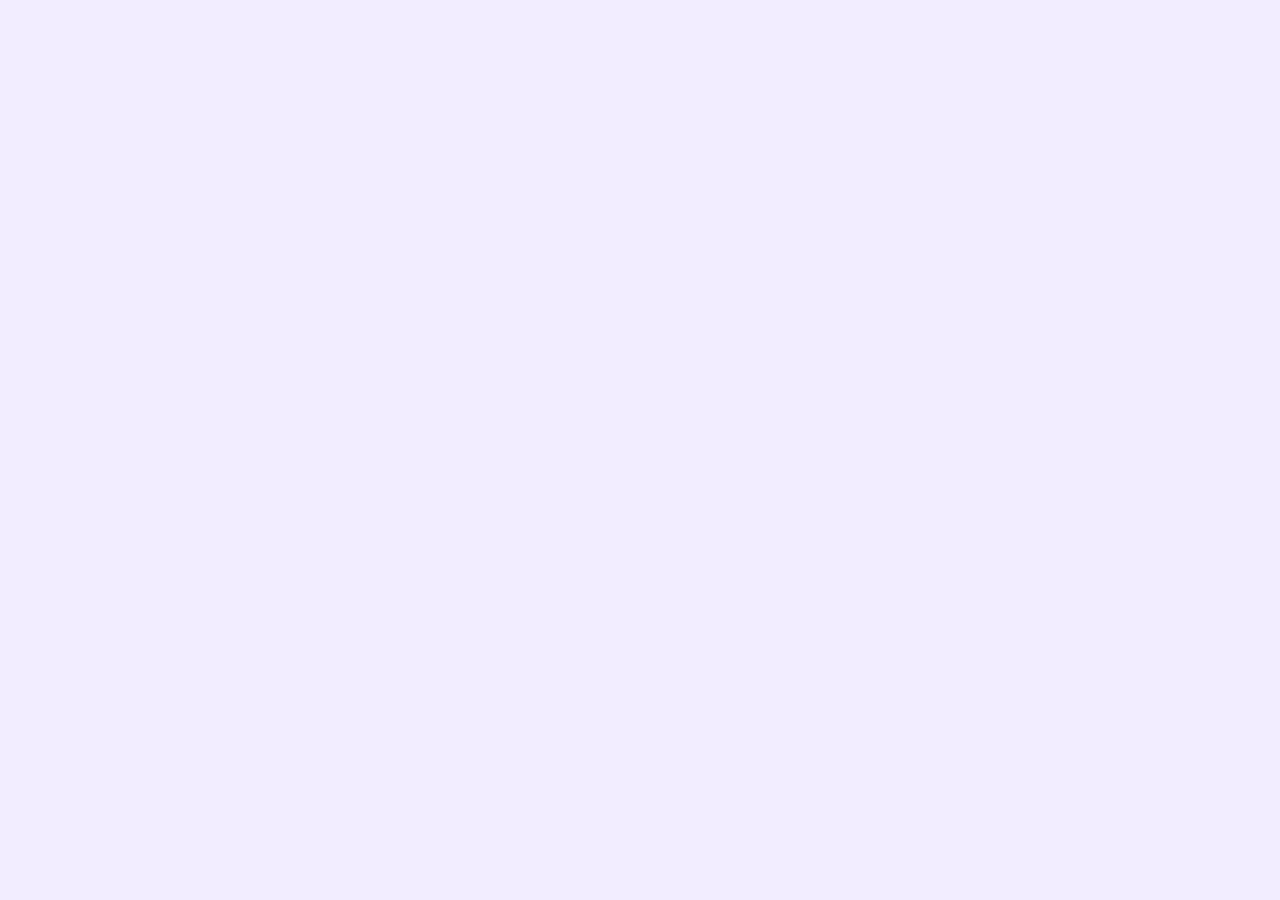
==== contacts.html @ 94da1e91 "added card layout in upcoming-trips.html" ====
<!DOCTYPE html>
<html lang="en">
  <head>
    <meta charset="UTF-8" />
    <meta http-equiv="X-UA-Compatible" content="IE=edge" />
    <meta name="viewport" content="width=device-width, initial-scale=1.0" />
    <link
      href="https://fonts.googleapis.com/css2?family=Abril+Fatface&family=Inconsolata:wght@200;300;400;500&family=Lato:wght@100&display=swap"
      rel="stylesheet"
    />
    <link
      href="https://cdn.jsdelivr.net/npm/bootstrap@5.2.0/dist/css/bootstrap.min.css"
      rel="stylesheet"
      integrity="sha384-gH2yIJqKdNHPEq0n4Mqa/HGKIhSkIHeL5AyhkYV8i59U5AR6csBvApHHNl/vI1Bx"
      crossorigin="anonymous"
    />
    <script
      src="https://cdn.jsdelivr.net/npm/bootstrap@5.2.0/dist/js/bootstrap.bundle.min.js"
      integrity="sha384-A3rJD856KowSb7dwlZdYEkO39Gagi7vIsF0jrRAoQmDKKtQBHUuLZ9AsSv4jD4Xa"
      crossorigin="anonymous"
    ></script>
    <link rel="stylesheet" href="index.css" />
    <script
      src="https://kit.fontawesome.com/a4792ce415.js"
      crossorigin="anonymous"
    ></script>
    <title>Контакти</title>
  </head>
  <body></body>
</html>
---- index.css ----
.first-parallax {
  /* The image used */
  background-image: url(/imgs/IMG_20220725_153014_079.jpg);

  /* Set a specific height */
  min-height: 500px;

  /* Create the parallax scrolling effect */
  background-attachment: fixed;
  background-position: center;
  background-repeat: no-repeat;
  background-size: cover;
}

body {
  background-color: #f2edff;
  font-family: "Lato", sans-serif;
}

header {
  display: flex;
  justify-content: space-between;
  margin: 0 0 0 10px;
  padding-top: 10px;
}

.navigation-wrapper {
  display: flex;
  justify-content: space-evenly;
  margin-right: 45px;
}

.navigation a {
  text-decoration: none;
  color: black;
  transition: all 150ms ease-in-out;
}

.navigation a:hover {
  color: #29779e;
  opacity: 0.9;
}

header ul,
.navigation {
  padding: 0;
}
header li,
.navigation li {
  display: inline;
  margin-right: 15px;
}
.navigation li {
  font-size: 20px;
}

h1 {
  text-align: center;

  margin: 30px 0 50px;
}

.description {
  margin: 20px;
  font-weight: 400;
  text-align: center;
}

.link-wrapper {
  margin: 10px 0;
}

.gallery-btn {
  background-color: #29779e;
  color: white;
  border: 1px solid #29779e;
  padding: 5px 8px;
  border-radius: 4px;
  text-decoration: none;
  margin-right: 10px;
  transition: all 150ms ease-in-out;
}

.gallery-btn:hover {
  color: white;
  opacity: 0.8;
}

.upcoming-btn {
  background-color: white;
  color: #29779e;

  border: 1px solid white;
  padding: 5px 8px;
  border-radius: 4px;
  text-decoration: none;
  margin-right: 10px;
  transition: all 150ms ease-in-out;
}
.second-parallax {
  background-image: url(/imgs/IMG_20220725_153019_994.jpg);

  /* Set a specific height */
  min-height: 500px;

  /* Create the parallax scrolling effect */
  background-attachment: fixed;
  background-position: center;
  background-repeat: no-repeat;
  background-size: cover;
  border-radius: 7px;
}

footer {
  margin: 30px 0 10px 0;
  text-align: center;
}

footer a,
header a {
  color: #29779e;
  transition: all 150ms ease-in-out;
}

footer a:hover,
header a:hover {
  opacity: 0.7;
  color: #29779e;
}

h7 {
  font-size: 20px;
  font-weight: 700;
}
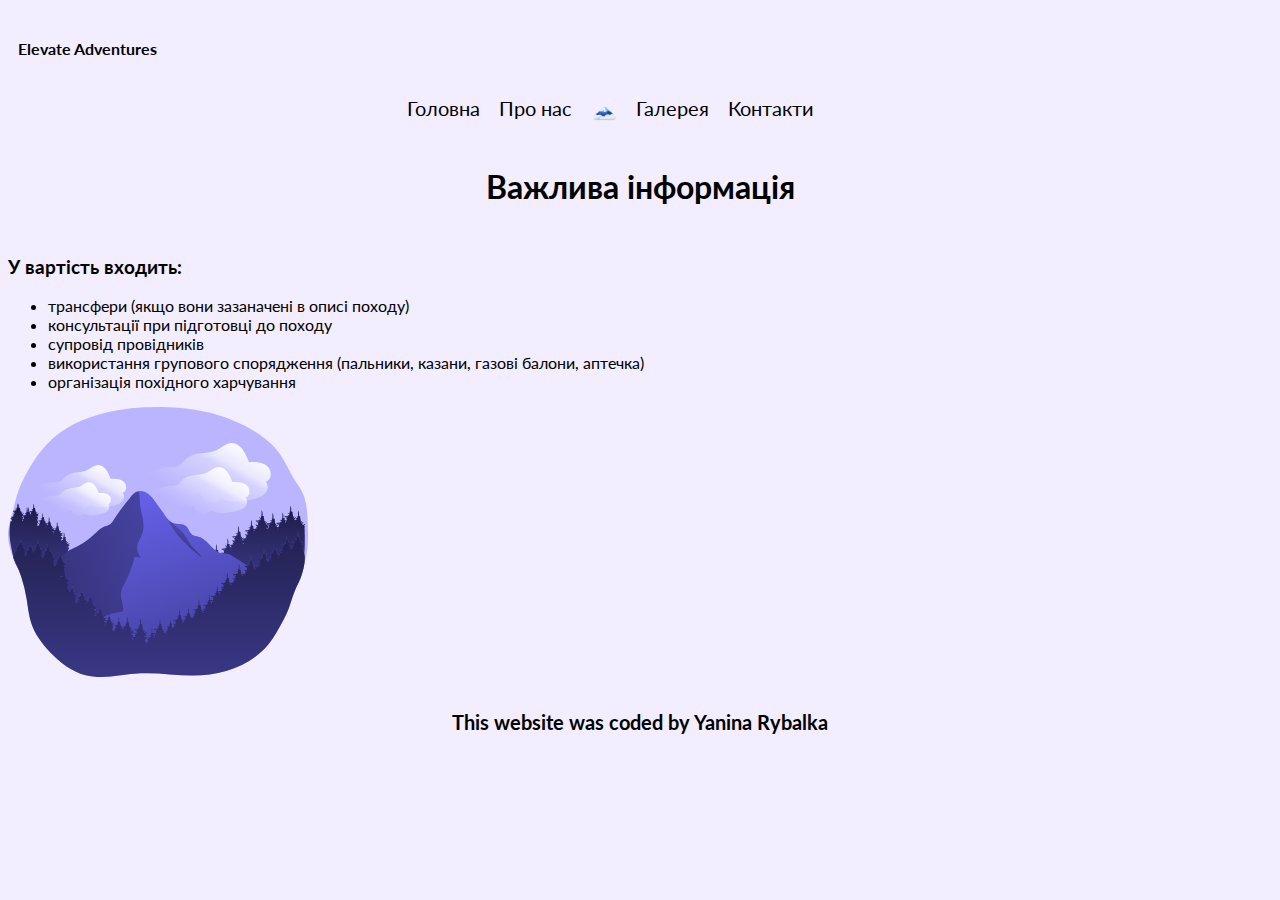
==== commit 1c13dc01: "added info to contacts.html" ====
--- a/contacts.html
+++ b/contacts.html
@@ -26,5 +26,82 @@
     ></script>
     <title>Контакти</title>
   </head>
-  <body></body>
+  <body>
+    <header>
+      <h4 class="d-lg-inline d-md-inline d-none">Elevate Adventures</h4>
+
+      <ul>
+        <li>
+          <a
+            href="https://www.instagram.com/shymanska.daria/"
+            target="_blank"
+            class="icon me-3"
+            ><i class="fa-brands fa-instagram"></i
+          ></a>
+        </li>
+        <li>
+          <a
+            href="https://www.facebook.com/profile.php?id=100006714827325
+
+"
+            target="_blank"
+            class="icon me-3"
+            ><i class="fa-brands fa-facebook"></i
+          ></a>
+        </li>
+        <li>
+          <a
+            href="https://web.telegram.org/z/#420301085"
+            target="_blank"
+            class="icon"
+            ><i class="fa-brands fa-telegram"></i
+          ></a>
+        </li>
+      </ul>
+    </header>
+    <div class="navigation-wrapper">
+      <ul class="navigation">
+        <li><a href="/">Головна</a></li>
+        <li><a href="/#description">Про нас </a></li>
+        <li>🗻</li>
+        <li><a href="/gallery.html">Галерея</a></li>
+        <li><a href="/contacts.html">Контакти</a></li>
+      </ul>
+    </div>
+    <h1>Важлива інформація</h1>
+    <div class="container">
+      <div class="row">
+        <div class="col-6">
+          <h3>У вартість входить:</h3>
+          <ul>
+            <li>трансфери (якщо вони зазаначені в описі походу)</li>
+            <li>консультації при підготовці до походу</li>
+            <li>супровід провідників</li>
+            <li>
+              використання групового спорядження (пальники, казани, газові
+              балони, аптечка)
+            </li>
+            <li>організація похідного харчування</li>
+          </ul>
+        </div>
+        <div class="col-6">
+          <img src="/imgs/Mountain_Monochromatic.svg" alt="logo" width="300" />
+        </div>
+      </div>
+    </div>
+    <footer>
+      <h7> This website was coded by Yanina Rybalka </h7> <br />
+      <a href="https://github.com/yaninarybalka" target="_blank">
+        <i class="fa-brands fa-github me-3"></i
+      ></a>
+      <a
+        href="https://www.linkedin.com/in/yanina-rybalka-371b0b173/"
+        target="_blank"
+        ><i class="fa-brands fa-linkedin me-3"></i
+      ></a>
+      <a href="mailto:rybalka.yanina@gmail.com" target="_blank">
+        <i class="fa-solid fa-envelope"></i>
+      </a>
+    </footer>
+  </body>
 </html>
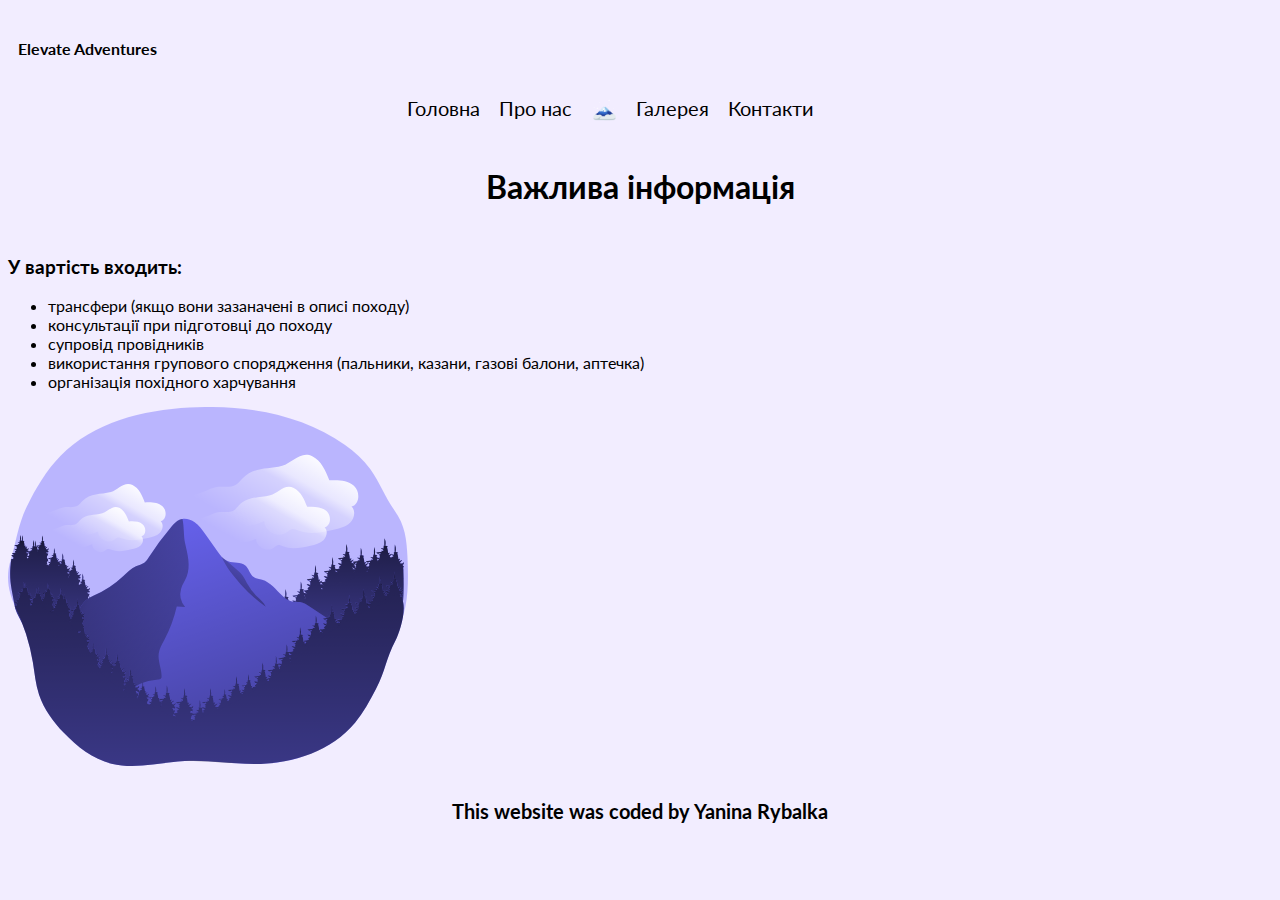
==== commit 42c25d07: "adjusted the size of the cards in upcoming.html" ====
--- a/contacts.html
+++ b/contacts.html
@@ -85,7 +85,7 @@
           </ul>
         </div>
         <div class="col-6">
-          <img src="/imgs/Mountain_Monochromatic.svg" alt="logo" width="300" />
+          <img src="/imgs/Mountain_Monochromatic.svg" alt="logo" width="400" />
         </div>
       </div>
     </div>
